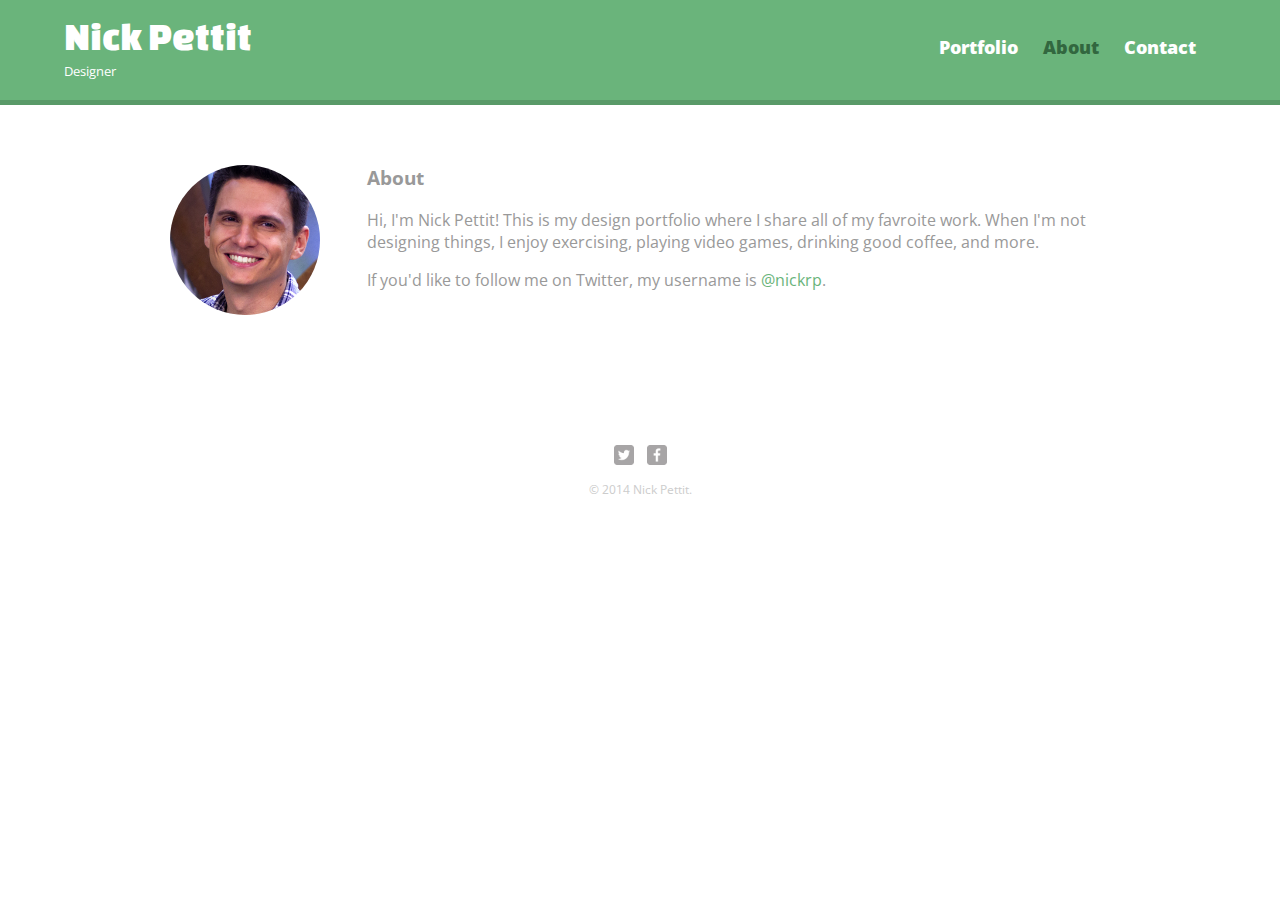
==== about.html @ a9dab00d "committing the starter code for front end performance optimization exercise" ====
<!DOCTYPE html>
<html>
  <head>
    <meta charset="utf-8">
    <title>Nick Pettit | Designer</title>
    <link rel="stylesheet" href="css/normalize.css">
    <link href='http://fonts.googleapis.com/css?family=Changa+One|Open+Sans:400italic,700italic,400,700,800' rel='stylesheet' type='text/css'>
    <link rel="stylesheet" href="css/main.css">
    <link rel="stylesheet" href="css/responsive.css">
    <link rel="stylesheet" href="css/magnific-popup.css">
    <script src="js/jquery-2.1.3.js"></script>
    <script src="js/jquery.magnific-popup.min.js"></script>
    <script src="js/jquery.bad-plugin.js"></script>
    <script src="js/app.js"></script>
  </head>
  <body>
    <header>
      <a href="index.html" id="logo">
        <h1>Nick Pettit</h1>
        <h2>Designer</h2>
      </a>
      <nav>
        <ul>
          <li><a href="index.html">Portfolio</a></li>
          <li><a href="about.html" class="selected">About</a></li>
          <li><a href="contact.html">Contact</a></li>
        </ul>
      </nav>
    </header>
    <div id="wrapper">
      <section>
        <img src="img/nick.jpg" alt="Photograph of Nick Pettit" class="profile-photo">
        <h3>About</h3>
        <p>Hi, I'm Nick Pettit! This is my design portfolio where I share all of my favroite work. When I'm not designing things, I enjoy exercising, playing video games, drinking good coffee, and more.</p>
        <p>If you'd like to follow me on Twitter, my username is <a href="http://twitter.com/nickrp">@nickrp</a>.</p>
      </section>
      <footer>
        <a href="http://twitter.com/nickrp"><img src="img/twitter-wrap.png" alt="Twitter Logo" class="social-icon"></a>
        <a href="http://facebook.com/nickpettit"><img src="img/facebook-wrap.png" alt="Facebook Logo" class="social-icon"></a>
        <p>&copy; 2014 Nick Pettit.</p>
      </footer>
    </div>
  </body>
</html>
---- css/main.css ----
/**********************************
GENERAL
***********************************/

body {
  font-family: 'Open Sans', sans-serif;
}

#wrapper {
  max-width: 940px;
  margin: 0 auto;
  padding: 0 5%;
}

a {
  text-decoration: none;
}

img {
  max-width: 100%;
}

h3 {
  margin: 0 0 1em 0;
}



/**********************************
HEADING
***********************************/

header {
  float: left;
  margin: 0 0 30px 0;
  padding: 5px 0 0 0;
  width: 100%;
}

#logo {
  text-align: center;
  margin: 0;
}

h1 {
  font-family: 'Changa One', sans-serif;
  margin: 15px 0;
  font-size: 1.75em;
  font-weight: normal;
  line-height: 0.8em;
}

h2 {
  font-size: 0.75em;
  margin: -5px 0 0;
  font-weight: normal;
}



/**********************************
NAVIGATION
***********************************/

nav {
  text-align: center;
  padding: 10px 0;
  margin: 20px 0 0;
}

nav ul {
  list-style: none;
  margin: 0 10px;
  padding: 0;
}

nav li {
  display: inline-block;
}

nav a {
  font-weight: 800;
  padding: 15px 10px;
}



/**********************************
FOOTER
***********************************/

footer {
  font-size: 0.75em;
  text-align: center;
  clear: both;
  padding-top: 50px;
  color: #ccc;
}

.social-icon {
  width: 20px;
  height: 20px;
  margin: 0 5px;
}



/**********************************
PAGE: PORTFOLIO
***********************************/

#gallery {
  margin: 0;
  padding: 0;
  list-style: none;
}

#gallery li {
  float: left;
  width: 45%;
  margin: 2.5%;
  background-color: #f5f5f5;
  color: #bdc3c7;
}

#gallery li a p {
  margin: 0;
  padding: 5%;
  font-size: 0.75em;
  color: #bdc3c7
}



/**********************************
PAGE: ABOUT
***********************************/

.profile-photo {
  display: block;
  max-width: 150px;
  margin: 0 auto 30px;
  border-radius: 100%;
}



/**********************************
PAGE: CONTACT
***********************************/

.contact-info {
  list-style: none;
  padding: 0;
  margin: 0;
  font-size: 0.9em;
}

.contact-info a {
  display: block;
  min-height: 20px;
  background-repeat: no-repeat;
  background-size: 20px 20px;
  padding: 0 0 0 30px;
  margin: 0 0 10px;
}

.contact-info li.phone a {
  background-image: url('../img/phone.png');
}

.contact-info li.mail a {
  background-image: url('../img/mail.png');
}

.contact-info li.twitter a {
  background-image: url('../img/twitter.png');
}



/**********************************
COLORS
***********************************/

/* site body */
body {
  background-color: #fff;
  color: #999;
}

/* green header */
header {
  background: #6ab47b;
  border-color: #599a68;
}

/* nav background on mobile */
nav {
  background: #599a68;
}

/* logo text */
h1, h2 {
  color: #fff;
}

/* links */
a {
  color: #6ab47b;
}

/* nav link */
nav a, nav a:visited {
  color: #fff;
}

/* selected nav link */
nav a.selected, nav a:hover {
  color: #32673f;
}

@import url('custom-popup.css');
---- css/responsive.css ----
@media screen and (min-width: 480px) {
  
  /**********************************
  TWO COLUMN LAYOUT
  ***********************************/
  
  #primary {
    width: 50%;
    float: left;
  }
  
  #secondary {
    width: 40%;
    float: right;
  }
  

  
  /**********************************
  PAGE: PORTFOLIO
  ***********************************/
  
  #gallery li {
    width: 28.3333%;
  }
  
  #gallery li:nth-child(4n) {
    clear: left;
  }
  
  /**********************************
  PAGE: ABOUT
  ***********************************/
  
  .profile-photo {
    float: left;
    margin: 0 5% 80px 0;
  }
  
}

@media screen and (min-width: 660px) {

  /**********************************
  HEADER
  ***********************************/

  nav {
    background: none;
    float: right;
    font-size: 1.125em;
    margin-right: 5%;
    text-align: right;
    width: 45%;
  }
  
  #logo {
    float: left;
    margin-left: 5%;
    text-align: left;
    width: 45%;
  }
  
  h1 {
    font-size: 2.5em;
  }
  
  h2 {
    font-size: 0.825em;
    margin-bottom: 20px;
  }
  
  header {
    border-bottom: 5px solid #599a68;
    margin-bottom: 60px;
  }

  
}
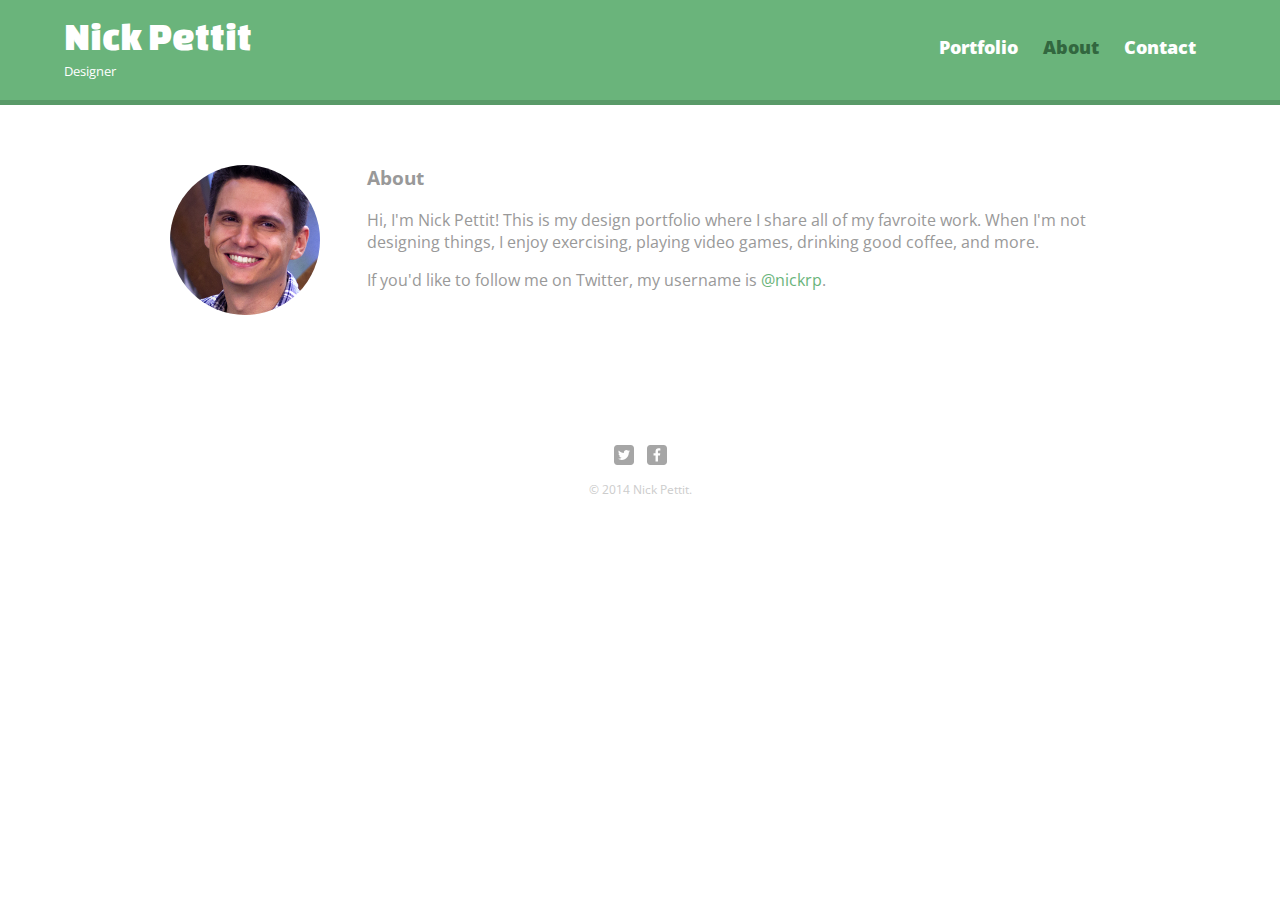
==== commit 031c23ed: "did different image optimizations including sprite map" ====
--- a/about.html
+++ b/about.html
@@ -1,44 +1,68 @@
 <!DOCTYPE html>
 <html>
-  <head>
-    <meta charset="utf-8">
-    <title>Nick Pettit | Designer</title>
-    <link rel="stylesheet" href="css/normalize.css">
-    <link href='http://fonts.googleapis.com/css?family=Changa+One|Open+Sans:400italic,700italic,400,700,800' rel='stylesheet' type='text/css'>
-    <link rel="stylesheet" href="css/main.css">
-    <link rel="stylesheet" href="css/responsive.css">
-    <link rel="stylesheet" href="css/magnific-popup.css">
-    <script src="js/jquery-2.1.3.js"></script>
-    <script src="js/jquery.magnific-popup.min.js"></script>
-    <script src="js/jquery.bad-plugin.js"></script>
-    <script src="js/app.js"></script>
-  </head>
-  <body>
-    <header>
-      <a href="index.html" id="logo">
-        <h1>Nick Pettit</h1>
-        <h2>Designer</h2>
-      </a>
-      <nav>
-        <ul>
-          <li><a href="index.html">Portfolio</a></li>
-          <li><a href="about.html" class="selected">About</a></li>
-          <li><a href="contact.html">Contact</a></li>
-        </ul>
-      </nav>
-    </header>
-    <div id="wrapper">
-      <section>
-        <img src="img/nick.jpg" alt="Photograph of Nick Pettit" class="profile-photo">
-        <h3>About</h3>
-        <p>Hi, I'm Nick Pettit! This is my design portfolio where I share all of my favroite work. When I'm not designing things, I enjoy exercising, playing video games, drinking good coffee, and more.</p>
-        <p>If you'd like to follow me on Twitter, my username is <a href="http://twitter.com/nickrp">@nickrp</a>.</p>
-      </section>
-      <footer>
-        <a href="http://twitter.com/nickrp"><img src="img/twitter-wrap.png" alt="Twitter Logo" class="social-icon"></a>
-        <a href="http://facebook.com/nickpettit"><img src="img/facebook-wrap.png" alt="Facebook Logo" class="social-icon"></a>
-        <p>&copy; 2014 Nick Pettit.</p>
-      </footer>
-    </div>
-  </body>
-</html>
+
+<head>
+  <meta charset="utf-8">
+  <title>Nick Pettit | Designer</title>
+  <link rel="stylesheet" href="css/normalize.css">
+  <link href='http://fonts.googleapis.com/css?family=Changa+One|Open+Sans:400,800' rel='stylesheet' type='text/css'>
+  <link rel="stylesheet" href="css/main.css">
+  <link rel="stylesheet" href="css/responsive.css">
+</head>
+
+<body>
+
+  <svg smlns="http://www.w3.org/2000/svg" style="display: none;">
+
+    <symbol id="twitter-wrap" viewbox="0 0 266.9 266.9">
+      <path fill="#A6A6A6"
+        d="M224 266.9h-181.1c-23.6 0-42.9-19.3-42.9-42.9v-181.1c0-23.6 19.3-42.9 42.9-42.9h181.1c23.6 0 42.9 19.3 42.9 42.9v181.1c0 23.6-19.3 42.9-42.9 42.9z" />
+      <path fill="#fff"
+        d="M214.1 83.4c-5.9 2.6-12.3 4.4-19 5.2 6.8-4.1 12.1-10.6 14.6-18.3-6.4 3.8-13.5 6.6-21 8-6-6.4-14.6-10.5-24.2-10.5-18.3 0-33.1 14.8-33.1 33.1 0 2.6.3 5.1.9 7.5-27.6-1.3-52-14.4-68.3-34.5-2.9 4.9-4.5 10.6-4.5 16.6 0 11.5 5.8 21.6 14.7 27.6-5.4-.2-10.5-1.7-15-4.1v.4c0 16 11.4 29.4 26.6 32.5-2.8.8-5.7 1.2-8.7 1.2-2.1 0-4.2-.2-6.2-.6 4.2 13.2 16.4 22.7 30.9 23-11.3 8.9-25.6 14.2-41.1 14.2-2.7 0-5.3-.2-7.9-.5 14.7 9.4 32.1 14.9 50.8 14.9 60.9 0 94.2-50.5 94.2-94.2 0-1.4 0-2.9-.1-4.3 6.4-4.7 12-10.6 16.4-17.2z" />
+    </symbol>
+
+    <symbol id="facebook-wrap" viewbox="0 0 266.9 266.9">
+      <path fill="#A6A6A6"
+        d="M224 266.9h-181.1c-23.6 0-42.9-19.3-42.9-42.9v-181.1c0-23.6 19.3-42.9 42.9-42.9h181.1c23.6 0 42.9 19.3 42.9 42.9v181.1c0 23.6-19.3 42.9-42.9 42.9z" />
+      <path fill="#fff"
+        d="M146.2 220.1v-79.9h26.8l4-31.2h-30.8v-19.9c0-9 2.5-15.2 15.4-15.2h16.5v-27.8c-2.9-.4-12.6-1.2-24-1.2-23.8-.1-40.1 14.4-40.1 41.1v23h-26.9v31.2h26.9v79.9h32.2z" />
+    </symbol>
+
+  </svg>
+
+  <header>
+    <a href="index.html" id="logo">
+      <h1>Nick Pettit</h1>
+      <h2>Designer</h2>
+    </a>
+    <nav>
+      <ul>
+        <li><a href="index.html">Portfolio</a></li>
+        <li><a href="about.html" class="selected">About</a></li>
+        <li><a href="contact.html">Contact</a></li>
+      </ul>
+    </nav>
+  </header>
+  <div id="wrapper">
+    <section>
+      <img src="img/nick.jpg" alt="Photograph of Nick Pettit" class="profile-photo">
+      <h3>About</h3>
+      <p>Hi, I'm Nick Pettit! This is my design portfolio where I share all of my favroite work. When I'm not designing
+        things, I enjoy exercising, playing video games, drinking good coffee, and more.</p>
+      <p>If you'd like to follow me on Twitter, my username is <a href="http://twitter.com/nickrp">@nickrp</a>.</p>
+    </section>
+    <footer>
+      <a href="http://twitter.com/nickrp">
+        <svg class="social-icon">
+          <use xlink:href="#twitter-wrap" />
+        </svg>
+      </a href="http://facebook.com/nickpettit">
+      <svg class="social-icon">
+        <use xlink:href="#facebook-wrap" />
+      </svg>
+      <p>&copy; 2014 Nick Pettit.</p>
+    </footer>
+  </div>
+</body>
+
+</html>--- a/css/main.css
+++ b/css/main.css
@@ -156,28 +156,18 @@
   font-size: 0.9em;
 }
 
+.contact-info li {
+  margin: 0 0 10px;
+}
+
 .contact-info a {
-  display: block;
-  min-height: 20px;
-  background-repeat: no-repeat;
-  background-size: 20px 20px;
-  padding: 0 0 0 30px;
-  margin: 0 0 10px;
-}
-
-.contact-info li.phone a {
-  background-image: url('../img/phone.png');
-}
-
-.contact-info li.mail a {
-  background-image: url('../img/mail.png');
-}
-
-.contact-info li.twitter a {
-  background-image: url('../img/twitter.png');
-}
-
-
+  padding: 0 0 0 10px;
+}
+
+.contact-info svg {
+  width: 14px;
+  height: 14px;
+}
 
 /**********************************
 COLORS
@@ -220,5 +210,25 @@
   color: #32673f;
 }
 
-@import url('custom-popup.css');
-
+/**********************************
+Magnific jQuery Plugin
+***********************************/
+
+/* padding-bottom and top for image */
+.mfp-no-margins img.mfp-img {
+	padding: 0;
+}
+/* position of shadow behind the image */
+.mfp-no-margins .mfp-figure:after {
+	top: 0;
+	bottom: 0;
+}
+/* padding for main container */
+.mfp-no-margins .mfp-container {
+	padding: 0;
+}
+
+a.magnific:focus {
+  outline: none;
+}
+
